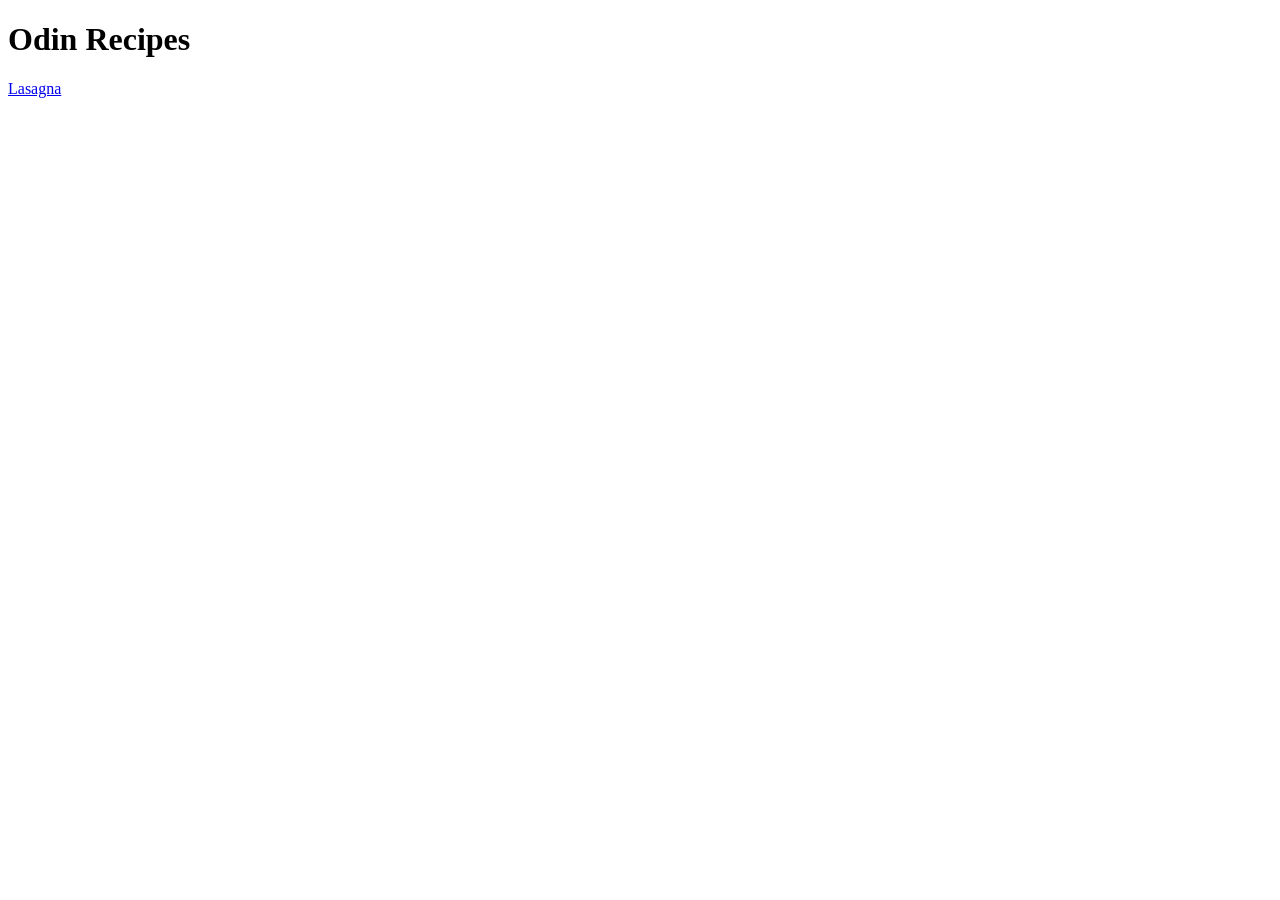
==== index.html @ 28f59ca4 "Add home page and lasagna recipe The lasagna recipe page includes a photo of the lasagna, a two para" ====
<!DOCTYPE html>
<html lang="en">
<head>
    <meta charset="UTF-8">
    <meta name="viewport" content="width=device-width, initial-scale=1.0">
    <title>Home</title>
</head>
<body>
    <h1>Odin Recipes</h1>
    <a href = "recipes/lasagna.html">Lasagna</a>
</body>
</html>
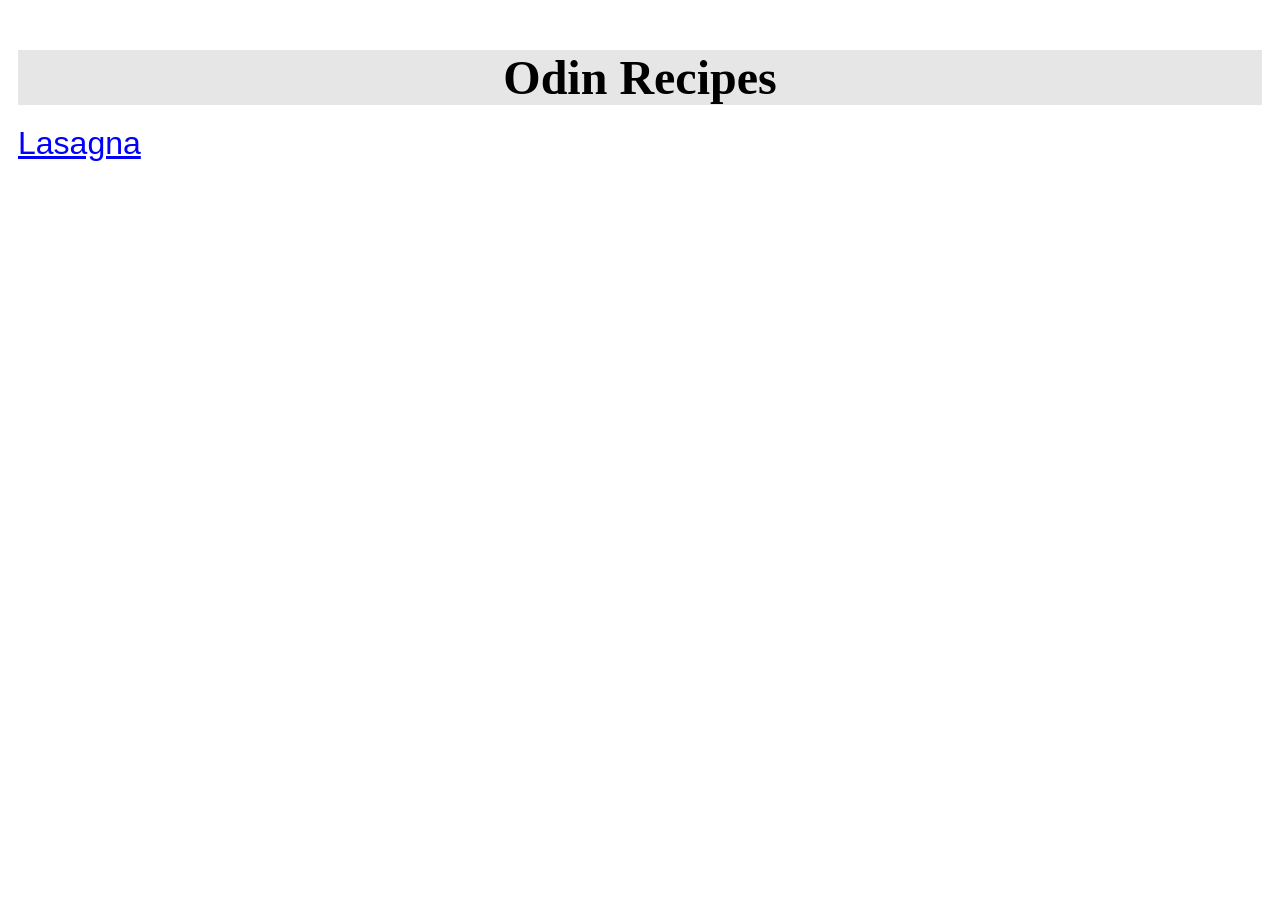
==== commit 3ca3801e: "Add CSS stylization to website Stylization changes include changing fonts, text sizes, heading backg" ====
--- a/index.html
+++ b/index.html
@@ -1,12 +1,13 @@
 <!DOCTYPE html>
 <html lang="en">
 <head>
+    <link rel="stylesheet" href="styles.css">
     <meta charset="UTF-8">
     <meta name="viewport" content="width=device-width, initial-scale=1.0">
     <title>Home</title>
 </head>
 <body>
     <h1>Odin Recipes</h1>
-    <a href = "recipes/lasagna.html">Lasagna</a>
+    <a class="link" href = "recipes/lasagna.html">Lasagna</a>
 </body>
 </html>
--- a/styles.css
+++ b/styles.css
@@ -0,0 +1,45 @@
+body {
+    font-family: Verdana, Arial;
+    color: rgb(0, 0, 0);
+    font-size: 20px;
+    padding: 10px;
+}
+
+h1, h2 {
+    font-family: "Playfair Display", Montserrat, "Times New Roman";
+    text-align: center;
+}
+
+h1 {
+    font-size: 48px;
+    margin-bottom: 20px;
+    background-color:  hsl(0, 0%, 90%); ;
+}
+
+h2 {
+    font-size: 32px;
+    margin: 10px;
+    background-color: hsl(0, 0%, 75%);
+}
+
+li {
+    padding: 10px;
+    font-size: 24px;
+}
+
+img {
+    display: block;
+    margin: 0 auto;
+}
+
+a.link {
+    color: #0000FF;
+    margin: 20px 0px;
+    font-size: 2rem;
+}
+
+figure figcaption {
+    font-size: 15px;
+    color: hsl(0, 0%, 40%);
+    text-align: center;
+}
